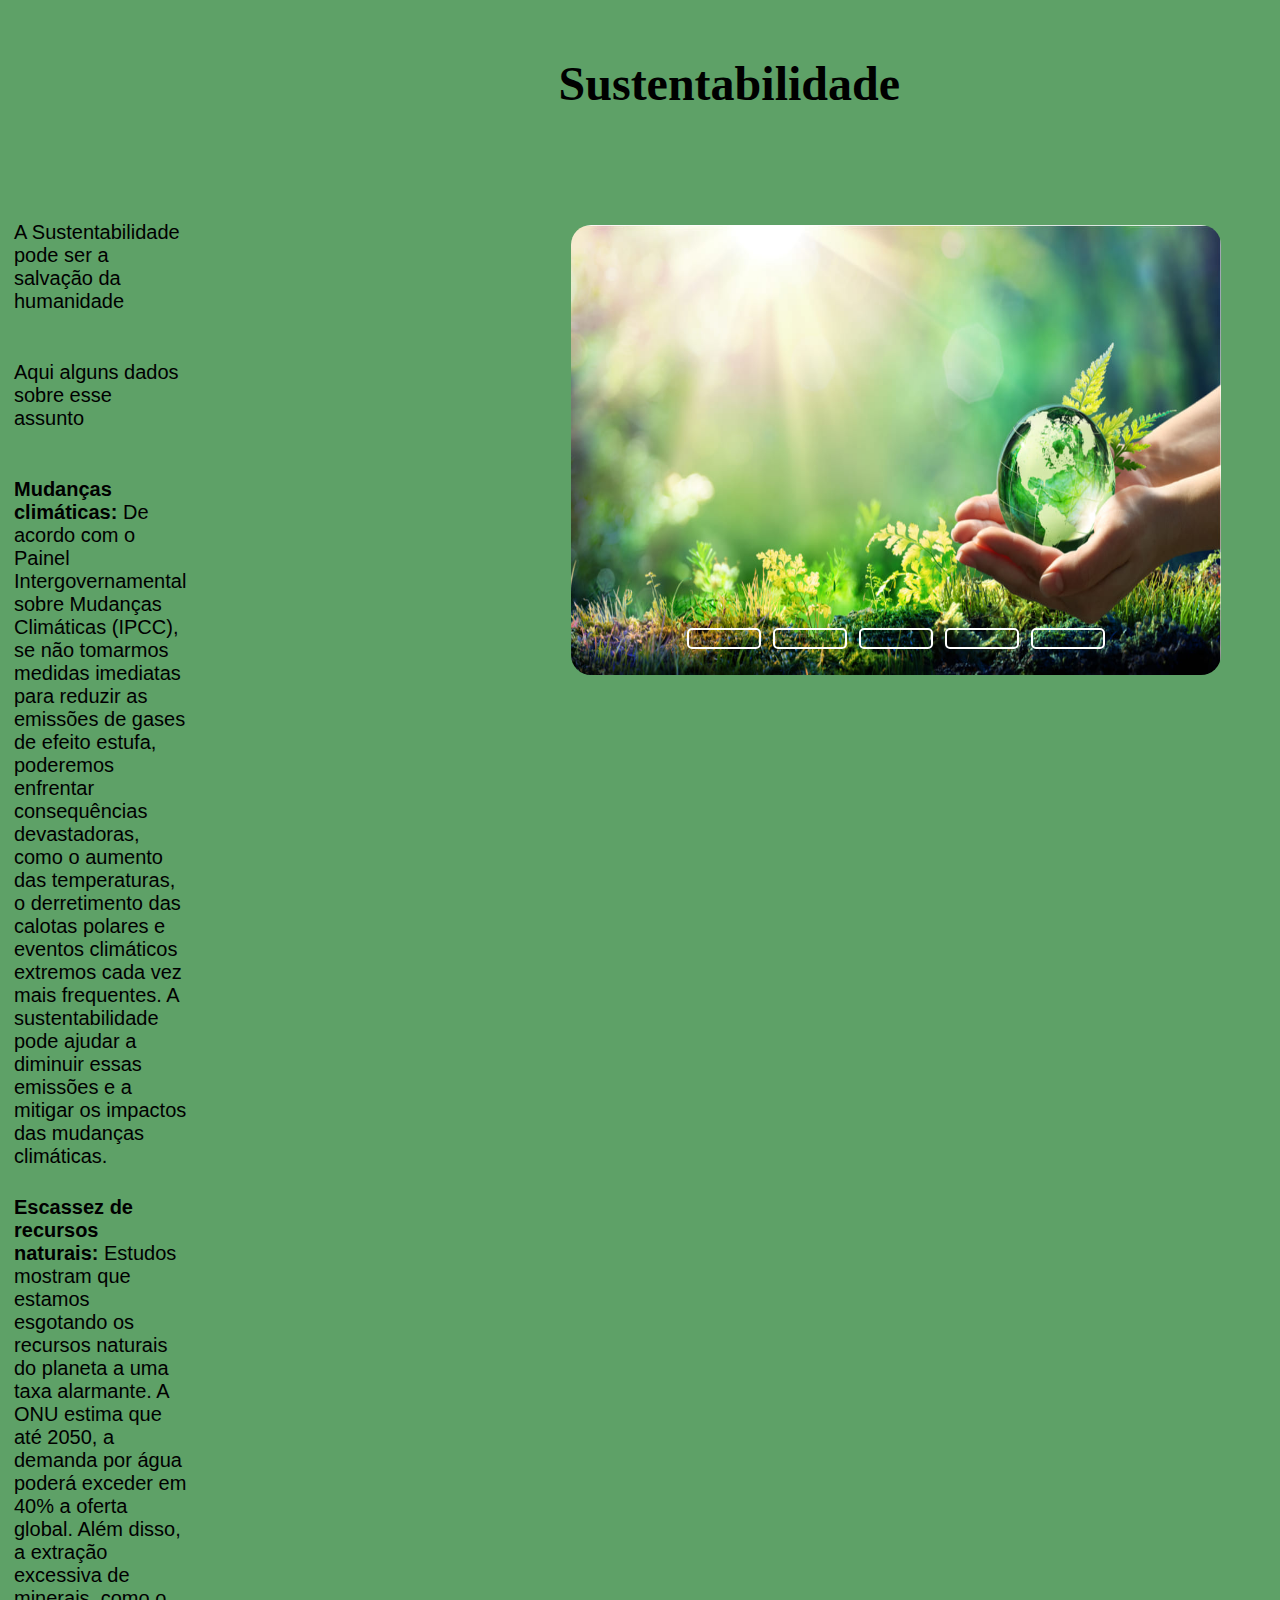
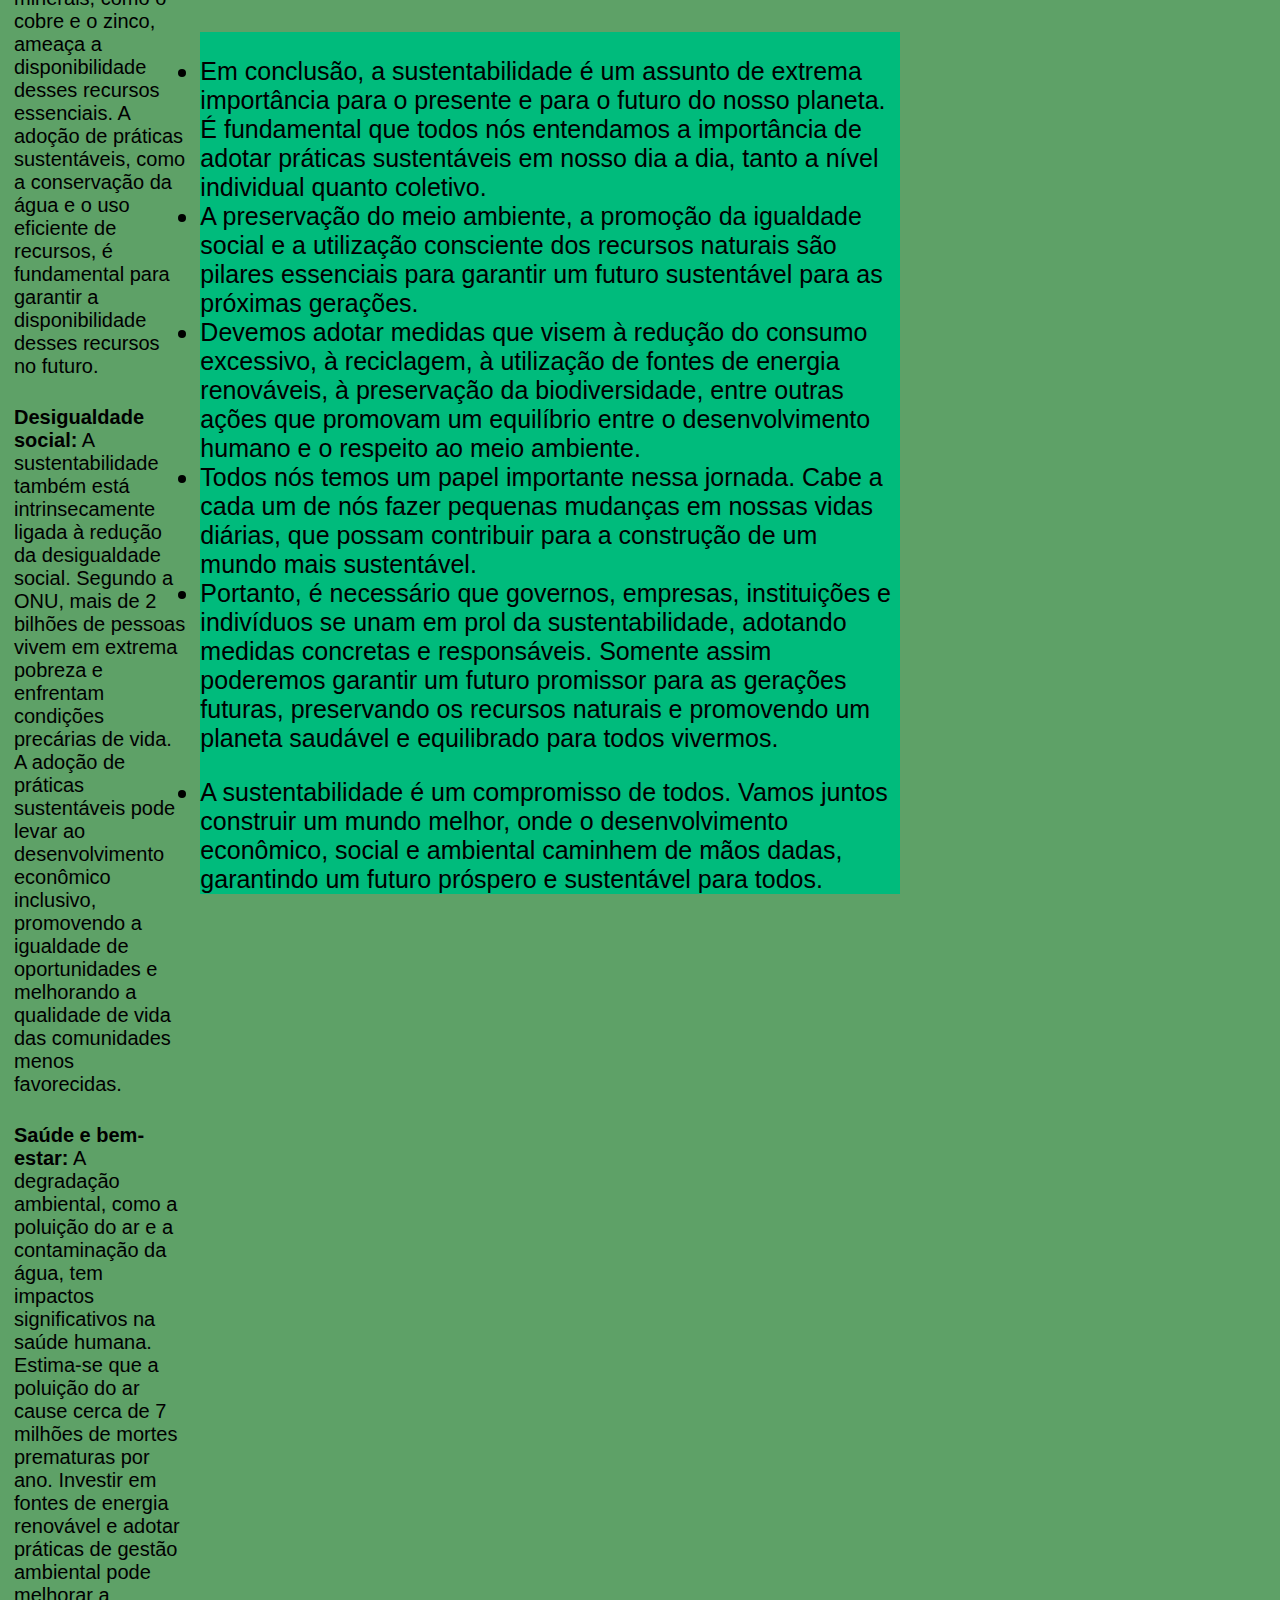
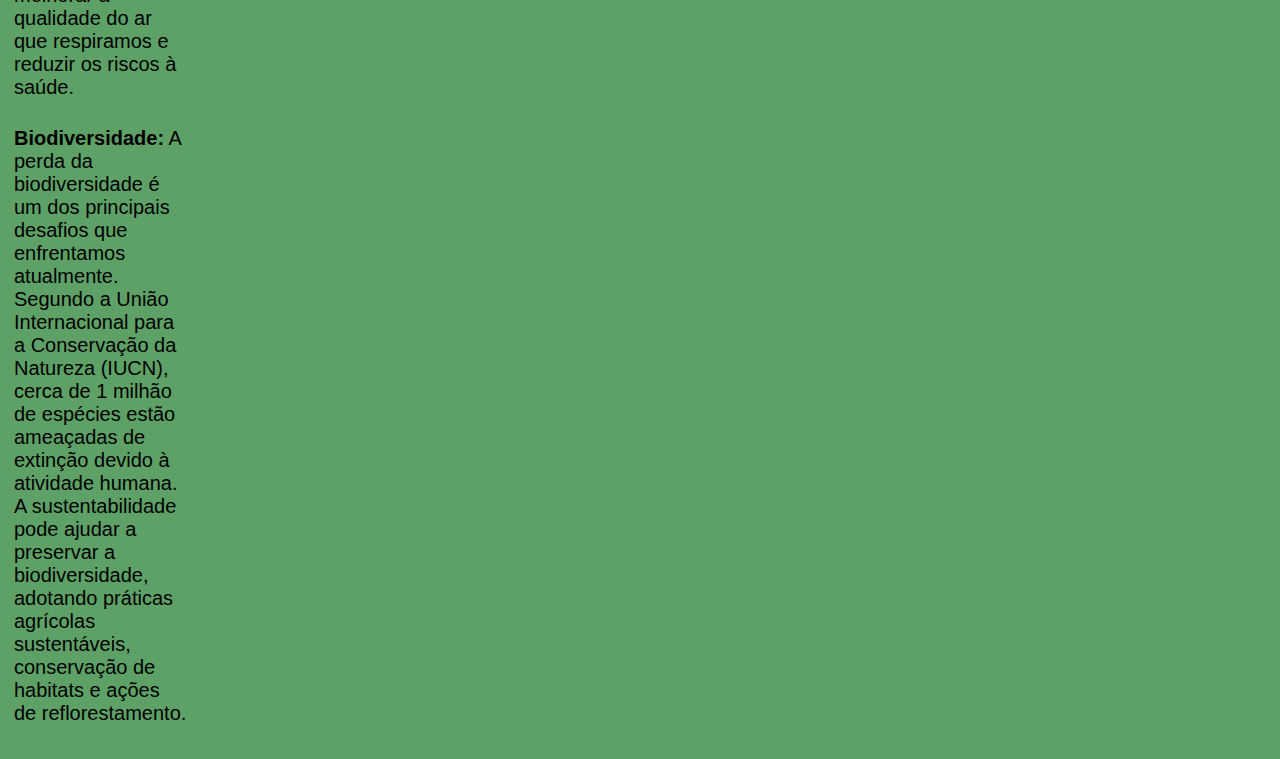
==== index2.html @ d7f81679 "tan" ====
<!DOCTYPE html>
<html lang="pt-br">
<head>
    <meta charset="UTF-8">
    <meta http-equiv="X-UA-Compatible" content="IE=edge">
    <meta name="viewport" content="width=device-width, initial-scale=1.0">
    <title>Sustentabilidade</title>
    <link rel="stylesheet" href="style2.css">
</head>
<body>
   <header class="começo"> 
      <h1 class="sus">Sustentabilidade</h1>
  </header>



<section class="colegio">
<div class="colegio-div">
 
     <p class="lista"> A Sustentabilidade pode ser a salvação da humanidade</p>
     <ul class="lista">Aqui alguns dados sobre esse assunto </ul>
     <li class="lista"><strong>Mudanças climáticas:</strong> De acordo com o Painel Intergovernamental sobre Mudanças Climáticas (IPCC), se não tomarmos medidas imediatas para reduzir as emissões de gases de efeito estufa, poderemos enfrentar consequências devastadoras, como o aumento das temperaturas, o derretimento das calotas polares e eventos climáticos extremos cada vez mais frequentes. A sustentabilidade pode ajudar a diminuir essas emissões e a mitigar os impactos das mudanças climáticas.</li>
     <li class="lista"><strong>Escassez de recursos naturais:</strong> Estudos mostram que estamos esgotando os recursos naturais do planeta a uma taxa alarmante. A ONU estima que até 2050, a demanda por água poderá exceder em 40% a oferta global. Além disso, a extração excessiva de minerais, como o cobre e o zinco, ameaça a disponibilidade desses recursos essenciais. A adoção de práticas sustentáveis, como a conservação da água e o uso eficiente de recursos, é fundamental para garantir a disponibilidade desses recursos no futuro.</li>
     <li class="lista"><strong>Desigualdade social:</strong> A sustentabilidade também está intrinsecamente ligada à redução da desigualdade social. Segundo a ONU, mais de 2 bilhões de pessoas vivem em extrema pobreza e enfrentam condições precárias de vida. A adoção de práticas sustentáveis pode levar ao desenvolvimento econômico inclusivo, promovendo a igualdade de oportunidades e melhorando a qualidade de vida das comunidades menos favorecidas.</li>
     <li class="lista"><strong>Saúde e bem-estar:</strong> A degradação ambiental, como a poluição do ar e a contaminação da água, tem impactos significativos na saúde humana. Estima-se que a poluição do ar cause cerca de 7 milhões de mortes prematuras por ano. Investir em fontes de energia renovável e adotar práticas de gestão ambiental pode melhorar a qualidade do ar que respiramos e reduzir os riscos à saúde.</li>
     <li class="lista"><strong>Biodiversidade:</strong> A perda da biodiversidade é um dos principais desafios que enfrentamos atualmente. Segundo a União Internacional para a Conservação da Natureza (IUCN), cerca de 1 milhão de espécies estão ameaçadas de extinção devido à atividade humana. A sustentabilidade pode ajudar a preservar a biodiversidade, adotando práticas agrícolas sustentáveis, conservação de habitats e ações de reflorestamento.</li>
    </div>
</seletion>
   
 <seletion class="final">
    <div>
      <ul></ul>
      <li class="final">Em conclusão, a sustentabilidade é um assunto de extrema importância para o presente e para o futuro do nosso planeta. É fundamental que todos nós entendamos a importância de adotar práticas sustentáveis em nosso dia a dia, tanto a nível individual quanto coletivo.</li>
      <li class="final">A preservação do meio ambiente, a promoção da igualdade social e a utilização consciente dos recursos naturais são pilares essenciais para garantir um futuro sustentável para as próximas gerações.</li>
      <li class="final">Devemos adotar medidas que visem à redução do consumo excessivo, à reciclagem, à utilização de fontes de energia renováveis, à preservação da biodiversidade, entre outras ações que promovam um equilíbrio entre o desenvolvimento humano e o respeito ao meio ambiente.</li>
      <li class="final">Todos nós temos um papel importante nessa jornada. Cabe a cada um de nós fazer pequenas mudanças em nossas vidas diárias, que possam contribuir para a construção de um mundo mais sustentável.</li>
      <li class="final">Portanto, é necessário que governos, empresas, instituições e indivíduos se unam em prol da sustentabilidade, adotando medidas concretas e responsáveis. Somente assim poderemos garantir um futuro promissor para as gerações futuras, preservando os recursos naturais e promovendo um planeta saudável e equilibrado para todos vivermos.</p>
      <li class="final">A sustentabilidade é um compromisso de todos. Vamos juntos construir um mundo melhor, onde o desenvolvimento econômico, social e ambiental caminhem de mãos dadas, garantindo um futuro próspero e sustentável para todos.</li>
    </div>
 </seletion>
   
   
   <div class="content">
        <div class="slides">
            <input type="radio" name="radio" id="slide1" checked>
            <input type="radio" name="radio" id="slide2">
            <input type="radio" name="radio" id="slide3">
            <input type="radio" name="radio" id="slide4">
            <input type="radio" name="radio" id="slide5">

             <div class="slide s1">
                 <img src="./img/1.jpg" alt="Sustentabilidade">
             </div>

             <div class="slide">
                <img src="./img/2.jpg" alt="Sustentabilidade">
             </div>

             <div class="slide">
                <img src="./img/3.jpg" alt="Sustentabilidade">
             </div>

             <div class="slide">
                <img src="./img/4.jpg" alt="Sustentabilidade">
             </div>

             <div class="slide">
                <img src="./img/5.jpg" alt="Sustentabilidade">
             </div>
        </div>
             <div class="navigation">
                 <label class="bar" for="slide1"></label>
                 <label class="bar" for="slide2"></label>
                 <label class="bar" for="slide3"></label>
                 <label class="bar" for="slide4"></label>
                 <label class="bar" for="slide5"></label>

             </div>
    </div>

</body>
---- style2.css ----
.começo {
    background-color: rgb(94, 161, 103);
    color: black;
    display: flex;
    justify-content:flex-end;
    align-items: center;
    padding: 24px 0;
    font-size:24px;    
}

.colegio{
display: flex;
justify-content:space-between;
align-items: center;
padding: 20px 0; 

}

.colegio-div{
    width: 100%;
    font-family:Verdana, Geneva, Tahoma, sans-serif;
 
}
body{
    margin: 0;
    padding: 0;
    height: 100vh;
    width: 100vh;
    background-color: rgb(94, 161, 103);
}

.content{
    height: 450px;
    width: 650px;
    border-radius: 20px;
    overflow: hidden;
    position: absolute;
    top: 50%;
    left: 70%;
    transform: translate(-50%, -50%);
}

.navigation{
    position: absolute;
    bottom: 20px;
    left: 50%;
    transform: translate(-50%);
    display: flex; 
}
 
.bar{
    width: 70px;
    height: 17px;
    border: 2px solid #fff;
    margin: 6px;
    border-radius: 5px;
    cursor: pointer;
    transition: .6s;
}

.bar:hover{
    background-color: #fff;
}

input{
    display: none;
}

.slides{
    display: flex;
    width: 500%;
    height: 100%;
    
}

.slide{
    width: 20%;
    transition: .6s;
}
 
.slide img{
    width: 100%;
    height: 100%;
}

#slide1:checked ~ .s1{
    margin-left: 0;
}

#slide2:checked ~ .s1{
    margin-left: -20%;
}

#slide3:checked ~ .s1{
    margin-left: -40%;
}

#slide4:checked ~ .s1{
    margin-left: -60%;
}

#slide5:checked ~ .s1{
    margin-left: -80%;
}

.lista{
    padding: 14px;
    display: block;
    font-style: Helvetica;
    font-size: 20px;
}
.final{
    font-size: 25px;
    font-family: Helvetica;
    background-color: rgb(0, 187, 124);
}
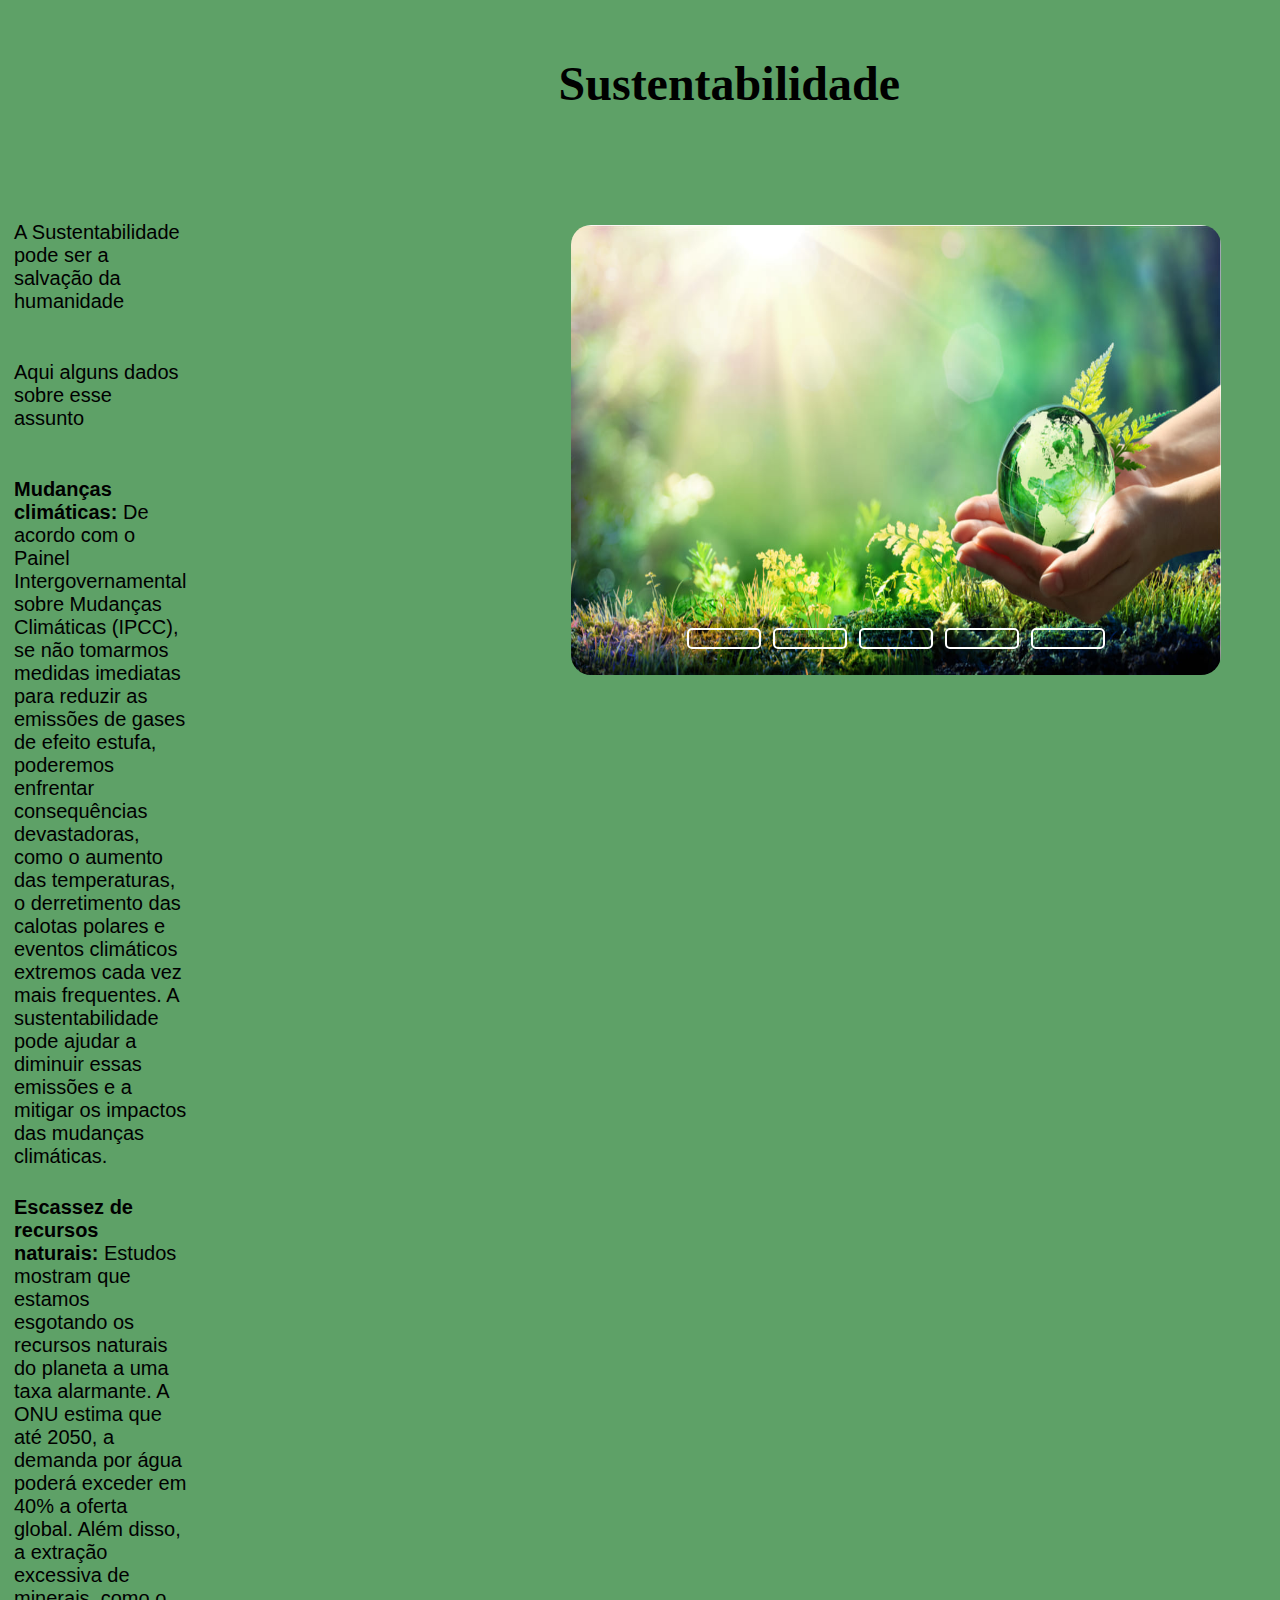
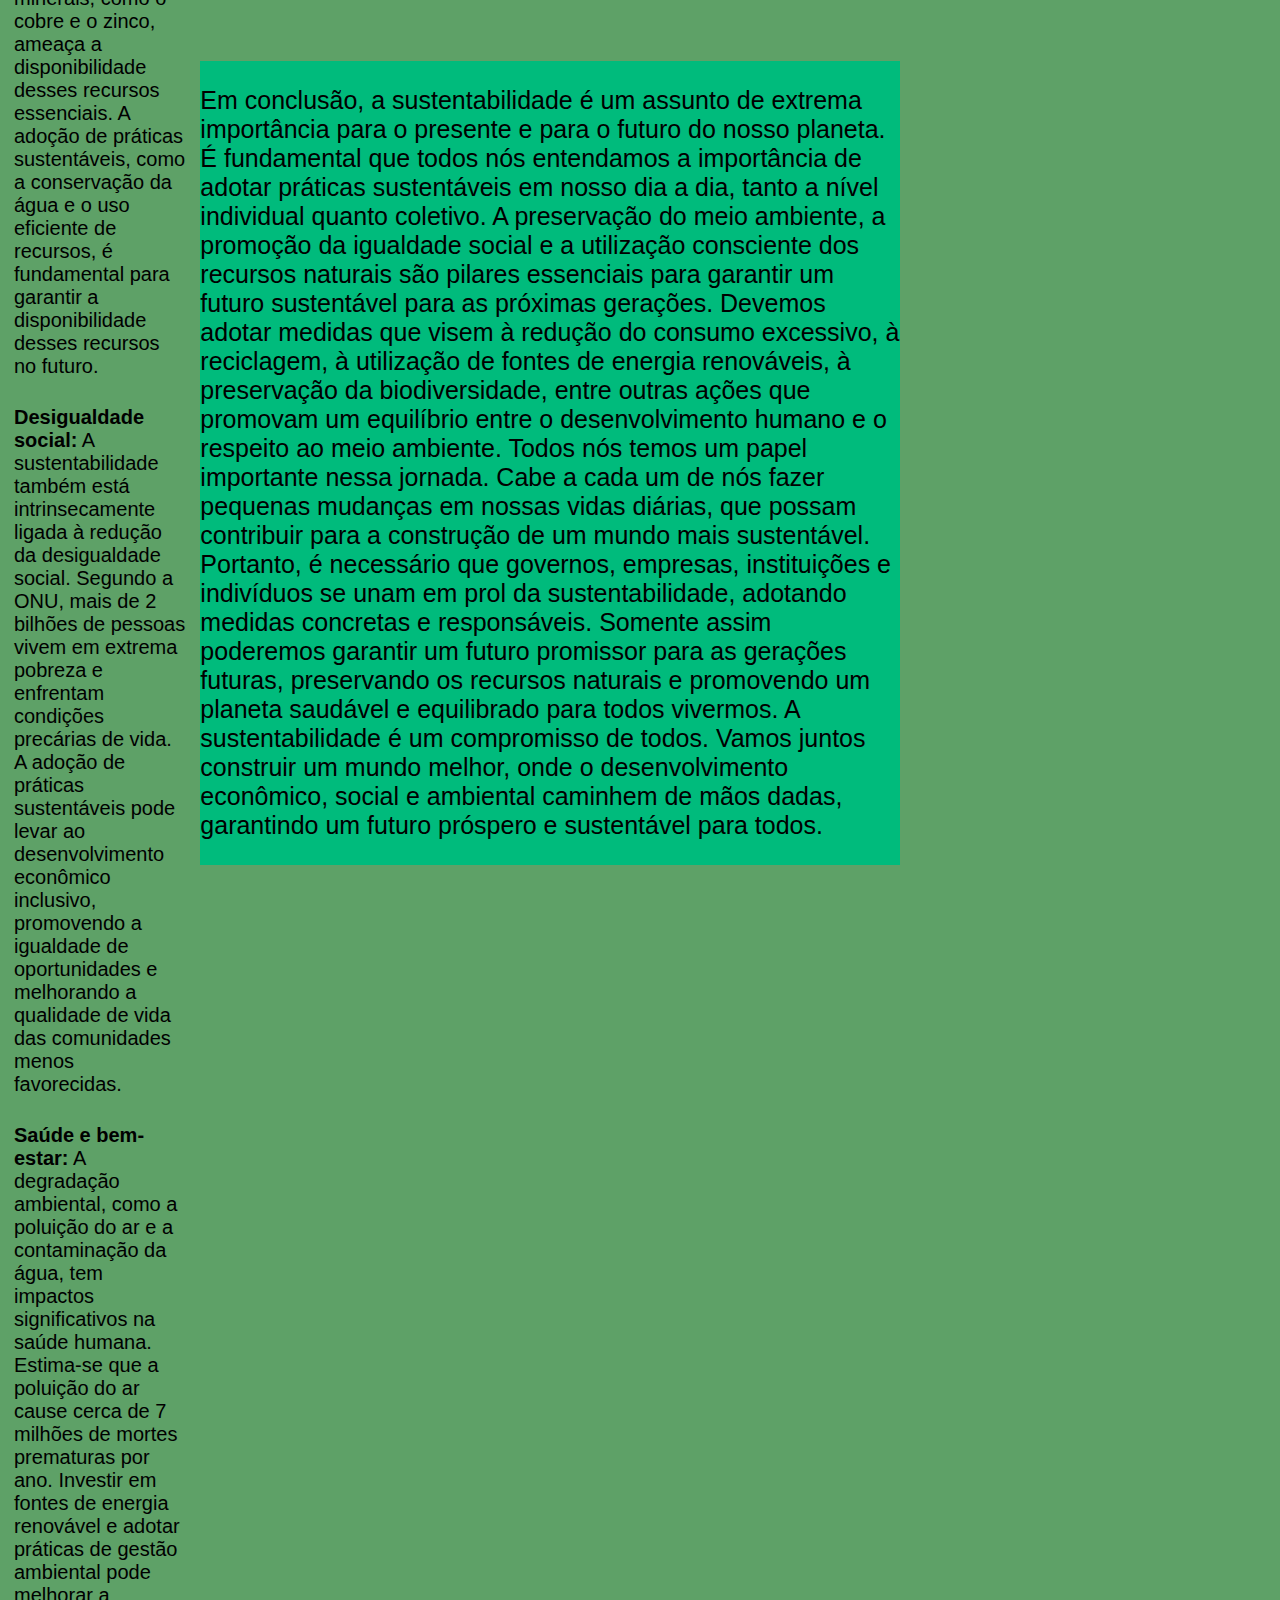
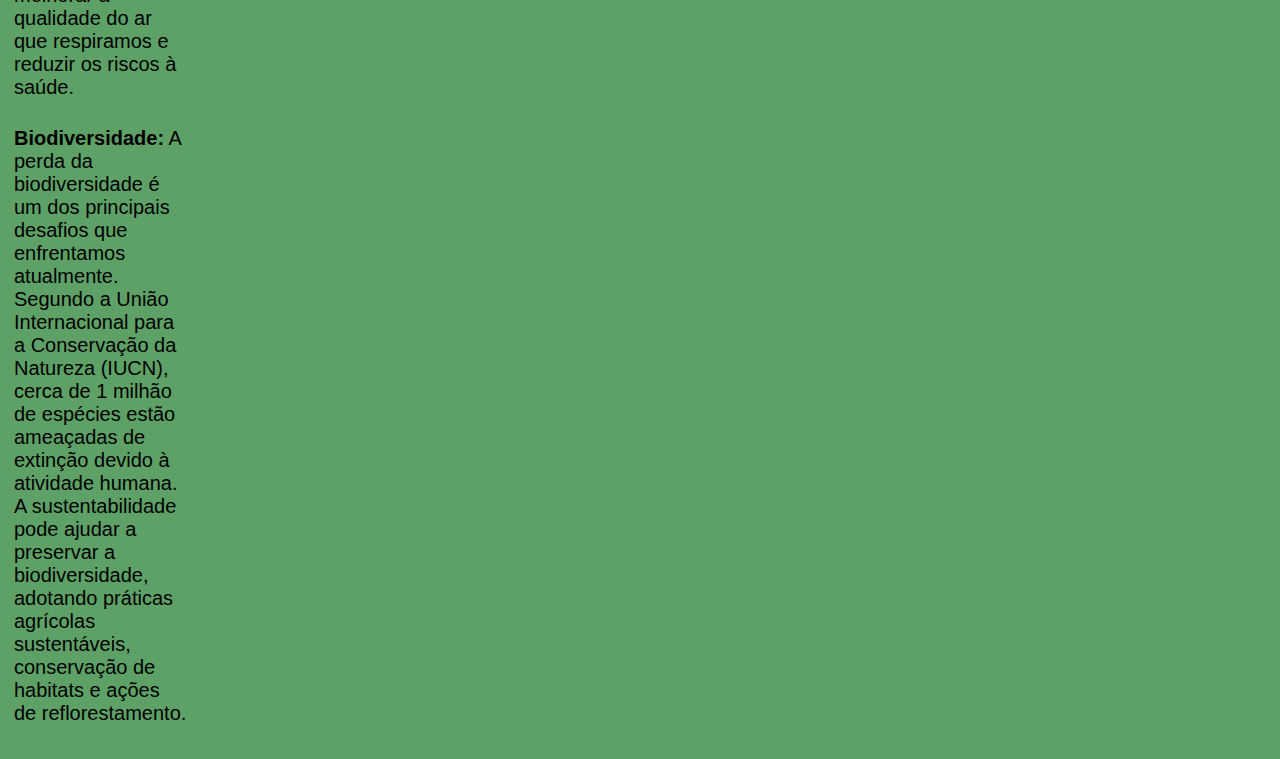
==== commit 852c5035: "lll" ====
--- a/index2.html
+++ b/index2.html
@@ -29,13 +29,14 @@
    
  <seletion class="final">
     <div>
-      <ul></ul>
-      <li class="final">Em conclusão, a sustentabilidade é um assunto de extrema importância para o presente e para o futuro do nosso planeta. É fundamental que todos nós entendamos a importância de adotar práticas sustentáveis em nosso dia a dia, tanto a nível individual quanto coletivo.</li>
-      <li class="final">A preservação do meio ambiente, a promoção da igualdade social e a utilização consciente dos recursos naturais são pilares essenciais para garantir um futuro sustentável para as próximas gerações.</li>
-      <li class="final">Devemos adotar medidas que visem à redução do consumo excessivo, à reciclagem, à utilização de fontes de energia renováveis, à preservação da biodiversidade, entre outras ações que promovam um equilíbrio entre o desenvolvimento humano e o respeito ao meio ambiente.</li>
-      <li class="final">Todos nós temos um papel importante nessa jornada. Cabe a cada um de nós fazer pequenas mudanças em nossas vidas diárias, que possam contribuir para a construção de um mundo mais sustentável.</li>
-      <li class="final">Portanto, é necessário que governos, empresas, instituições e indivíduos se unam em prol da sustentabilidade, adotando medidas concretas e responsáveis. Somente assim poderemos garantir um futuro promissor para as gerações futuras, preservando os recursos naturais e promovendo um planeta saudável e equilibrado para todos vivermos.</p>
-      <li class="final">A sustentabilidade é um compromisso de todos. Vamos juntos construir um mundo melhor, onde o desenvolvimento econômico, social e ambiental caminhem de mãos dadas, garantindo um futuro próspero e sustentável para todos.</li>
+      <p class="final">
+      Em conclusão, a sustentabilidade é um assunto de extrema importância para o presente e para o futuro do nosso planeta. É fundamental que todos nós entendamos a importância de adotar práticas sustentáveis em nosso dia a dia, tanto a nível individual quanto coletivo.
+      A preservação do meio ambiente, a promoção da igualdade social e a utilização consciente dos recursos naturais são pilares essenciais para garantir um futuro sustentável para as próximas gerações.
+      Devemos adotar medidas que visem à redução do consumo excessivo, à reciclagem, à utilização de fontes de energia renováveis, à preservação da biodiversidade, entre outras ações que promovam um equilíbrio entre o desenvolvimento humano e o respeito ao meio ambiente.
+      Todos nós temos um papel importante nessa jornada. Cabe a cada um de nós fazer pequenas mudanças em nossas vidas diárias, que possam contribuir para a construção de um mundo mais sustentável.
+      Portanto, é necessário que governos, empresas, instituições e indivíduos se unam em prol da sustentabilidade, adotando medidas concretas e responsáveis. Somente assim poderemos garantir um futuro promissor para as gerações futuras, preservando os recursos naturais e promovendo um planeta saudável e equilibrado para todos vivermos.
+      A sustentabilidade é um compromisso de todos. Vamos juntos construir um mundo melhor, onde o desenvolvimento econômico, social e ambiental caminhem de mãos dadas, garantindo um futuro próspero e sustentável para todos.
+      </p>
     </div>
  </seletion>
    
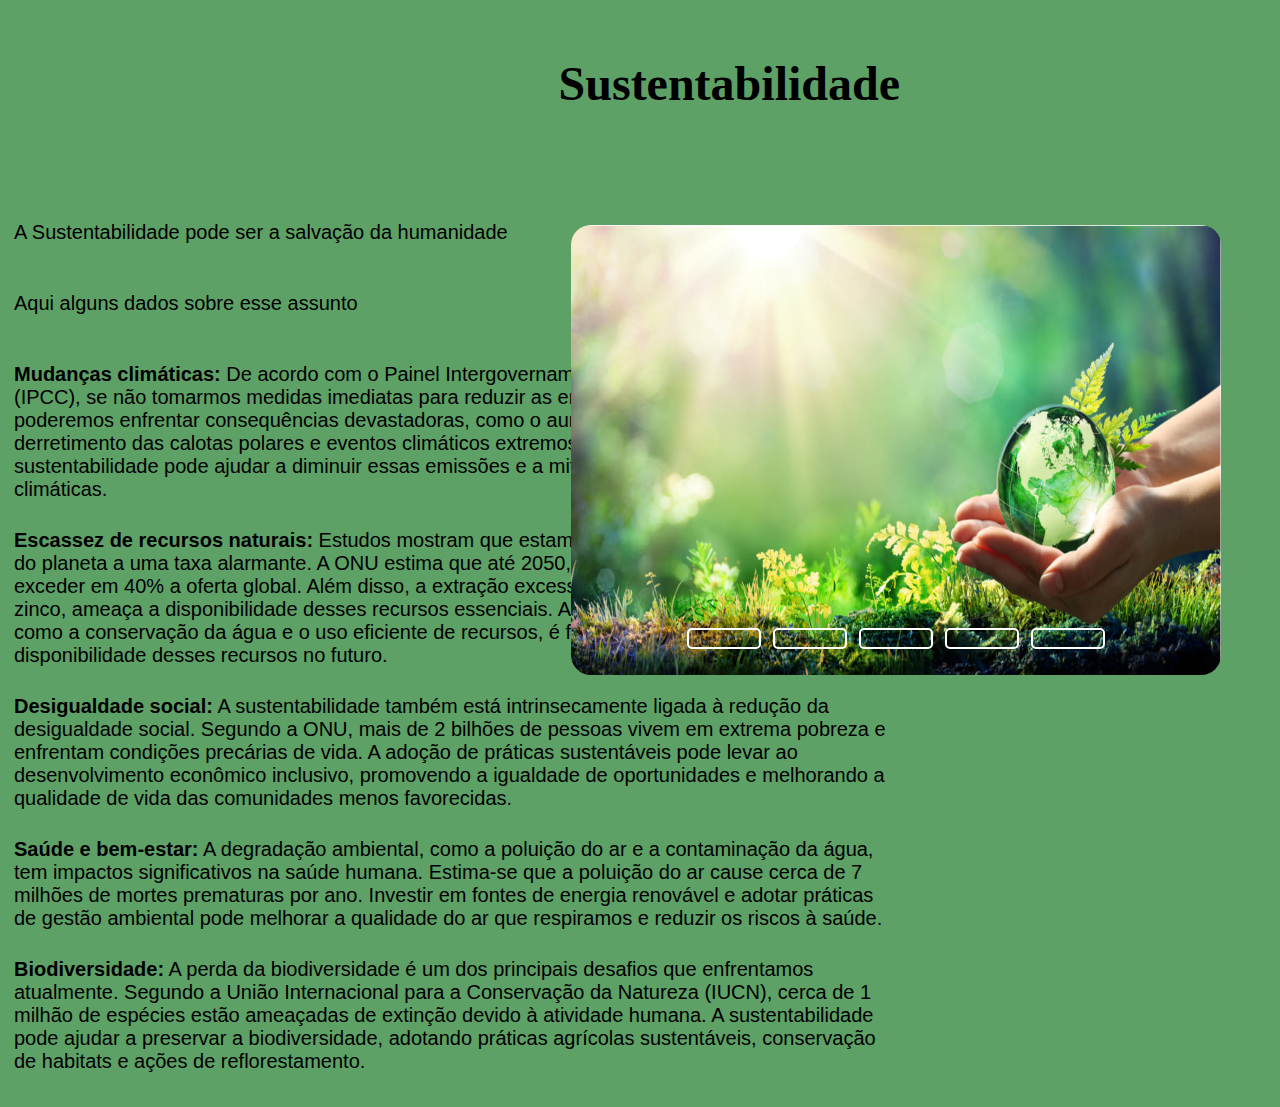
==== commit 6042934b: "baby" ====
--- a/index2.html
+++ b/index2.html
@@ -26,20 +26,6 @@
      <li class="lista"><strong>Biodiversidade:</strong> A perda da biodiversidade é um dos principais desafios que enfrentamos atualmente. Segundo a União Internacional para a Conservação da Natureza (IUCN), cerca de 1 milhão de espécies estão ameaçadas de extinção devido à atividade humana. A sustentabilidade pode ajudar a preservar a biodiversidade, adotando práticas agrícolas sustentáveis, conservação de habitats e ações de reflorestamento.</li>
     </div>
 </seletion>
-   
- <seletion class="final">
-    <div>
-      <p class="final">
-      Em conclusão, a sustentabilidade é um assunto de extrema importância para o presente e para o futuro do nosso planeta. É fundamental que todos nós entendamos a importância de adotar práticas sustentáveis em nosso dia a dia, tanto a nível individual quanto coletivo.
-      A preservação do meio ambiente, a promoção da igualdade social e a utilização consciente dos recursos naturais são pilares essenciais para garantir um futuro sustentável para as próximas gerações.
-      Devemos adotar medidas que visem à redução do consumo excessivo, à reciclagem, à utilização de fontes de energia renováveis, à preservação da biodiversidade, entre outras ações que promovam um equilíbrio entre o desenvolvimento humano e o respeito ao meio ambiente.
-      Todos nós temos um papel importante nessa jornada. Cabe a cada um de nós fazer pequenas mudanças em nossas vidas diárias, que possam contribuir para a construção de um mundo mais sustentável.
-      Portanto, é necessário que governos, empresas, instituições e indivíduos se unam em prol da sustentabilidade, adotando medidas concretas e responsáveis. Somente assim poderemos garantir um futuro promissor para as gerações futuras, preservando os recursos naturais e promovendo um planeta saudável e equilibrado para todos vivermos.
-      A sustentabilidade é um compromisso de todos. Vamos juntos construir um mundo melhor, onde o desenvolvimento econômico, social e ambiental caminhem de mãos dadas, garantindo um futuro próspero e sustentável para todos.
-      </p>
-    </div>
- </seletion>
-   
    
    <div class="content">
         <div class="slides">
--- a/style2.css
+++ b/style2.css
@@ -109,8 +109,3 @@
     font-style: Helvetica;
     font-size: 20px;
 }
-.final{
-    font-size: 25px;
-    font-family: Helvetica;
-    background-color: rgb(0, 187, 124);
-}
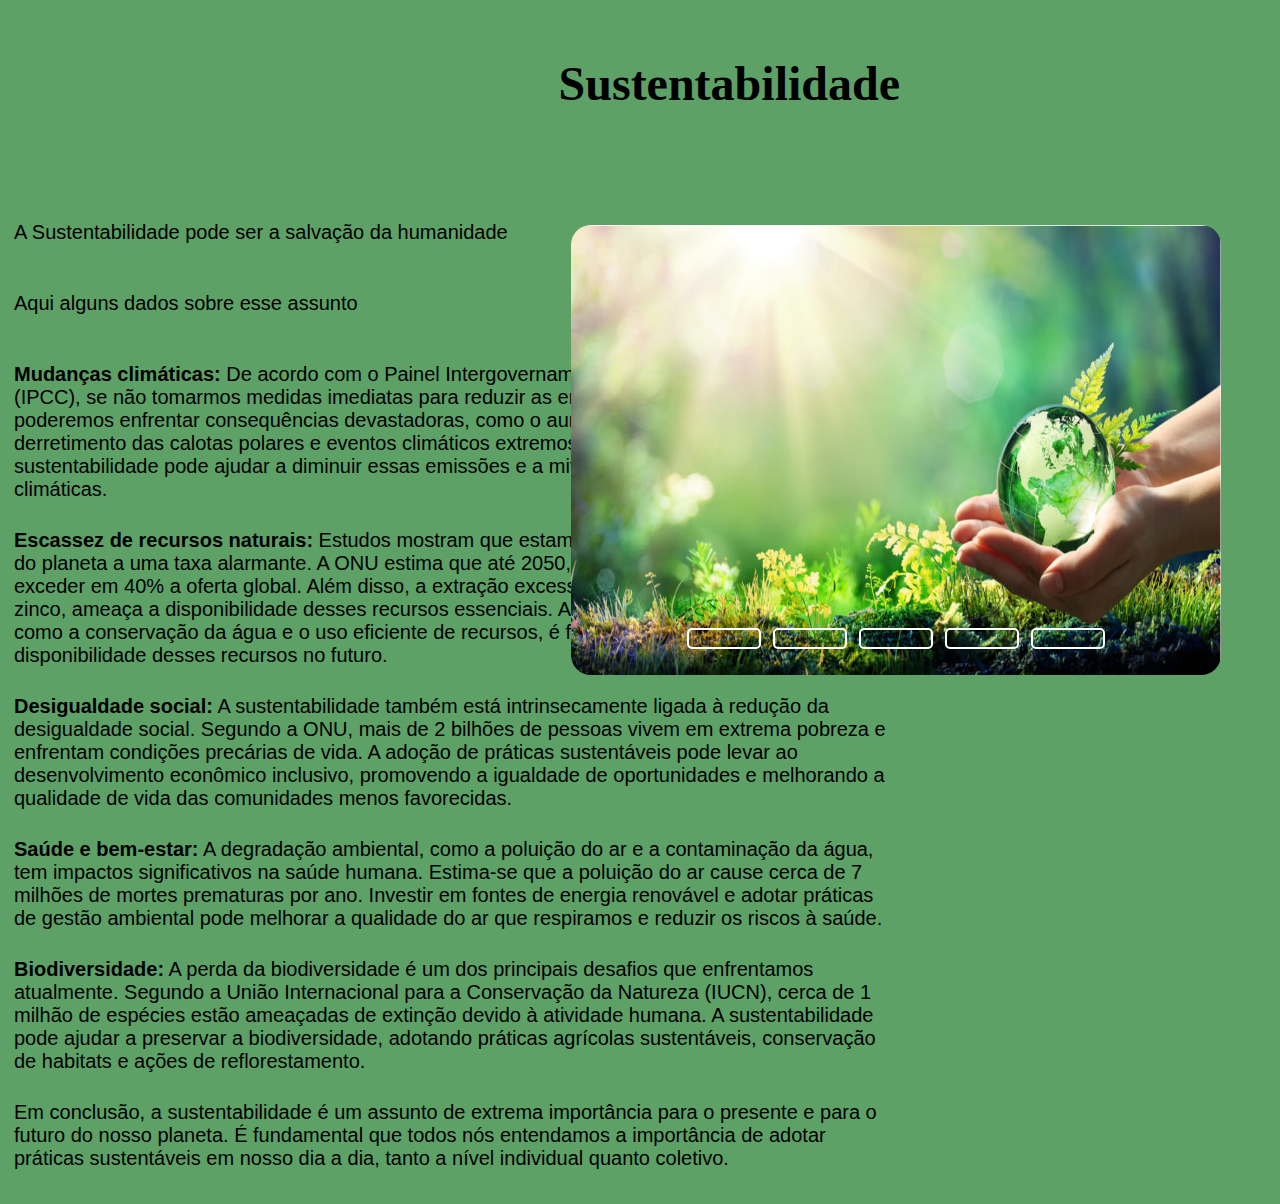
==== commit 047ae140: "llllllllllllllllllllllll" ====
--- a/index2.html
+++ b/index2.html
@@ -24,6 +24,7 @@
      <li class="lista"><strong>Desigualdade social:</strong> A sustentabilidade também está intrinsecamente ligada à redução da desigualdade social. Segundo a ONU, mais de 2 bilhões de pessoas vivem em extrema pobreza e enfrentam condições precárias de vida. A adoção de práticas sustentáveis pode levar ao desenvolvimento econômico inclusivo, promovendo a igualdade de oportunidades e melhorando a qualidade de vida das comunidades menos favorecidas.</li>
      <li class="lista"><strong>Saúde e bem-estar:</strong> A degradação ambiental, como a poluição do ar e a contaminação da água, tem impactos significativos na saúde humana. Estima-se que a poluição do ar cause cerca de 7 milhões de mortes prematuras por ano. Investir em fontes de energia renovável e adotar práticas de gestão ambiental pode melhorar a qualidade do ar que respiramos e reduzir os riscos à saúde.</li>
      <li class="lista"><strong>Biodiversidade:</strong> A perda da biodiversidade é um dos principais desafios que enfrentamos atualmente. Segundo a União Internacional para a Conservação da Natureza (IUCN), cerca de 1 milhão de espécies estão ameaçadas de extinção devido à atividade humana. A sustentabilidade pode ajudar a preservar a biodiversidade, adotando práticas agrícolas sustentáveis, conservação de habitats e ações de reflorestamento.</li>
+     <li class="lista">Em conclusão, a sustentabilidade é um assunto de extrema importância para o presente e para o futuro do nosso planeta. É fundamental que todos nós entendamos a importância de adotar práticas sustentáveis em nosso dia a dia, tanto a nível individual quanto coletivo.</li>
     </div>
 </seletion>
    
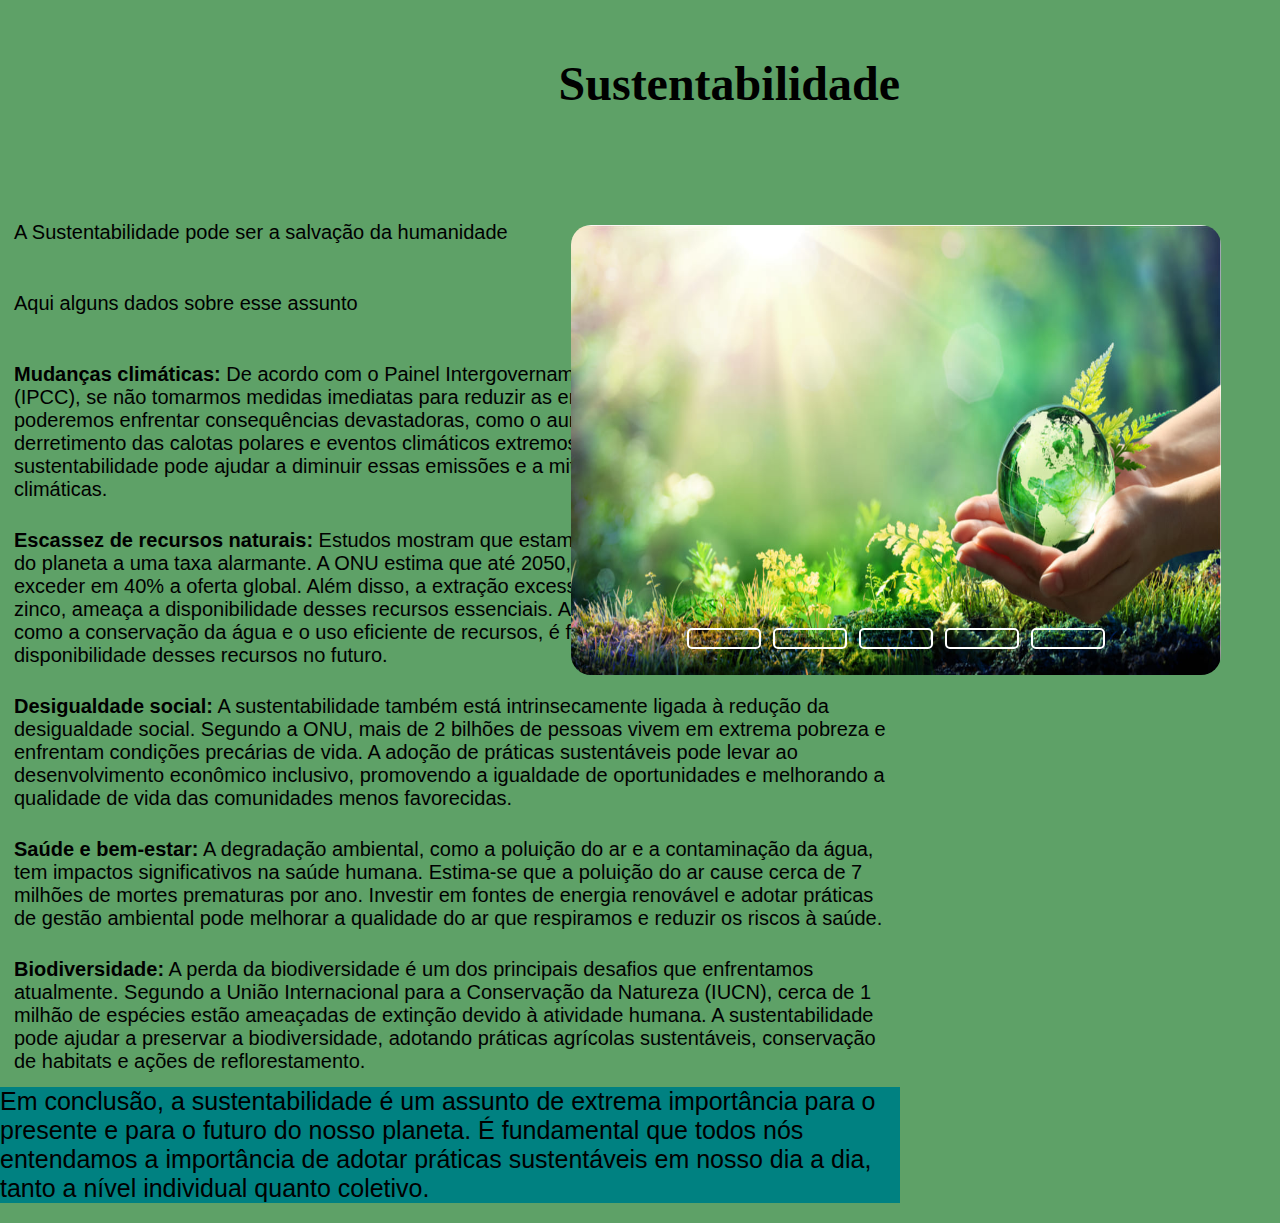
==== commit bb6cffff: "llllllllllllllllllllllllllllllllllll" ====
--- a/index2.html
+++ b/index2.html
@@ -24,7 +24,7 @@
      <li class="lista"><strong>Desigualdade social:</strong> A sustentabilidade também está intrinsecamente ligada à redução da desigualdade social. Segundo a ONU, mais de 2 bilhões de pessoas vivem em extrema pobreza e enfrentam condições precárias de vida. A adoção de práticas sustentáveis pode levar ao desenvolvimento econômico inclusivo, promovendo a igualdade de oportunidades e melhorando a qualidade de vida das comunidades menos favorecidas.</li>
      <li class="lista"><strong>Saúde e bem-estar:</strong> A degradação ambiental, como a poluição do ar e a contaminação da água, tem impactos significativos na saúde humana. Estima-se que a poluição do ar cause cerca de 7 milhões de mortes prematuras por ano. Investir em fontes de energia renovável e adotar práticas de gestão ambiental pode melhorar a qualidade do ar que respiramos e reduzir os riscos à saúde.</li>
      <li class="lista"><strong>Biodiversidade:</strong> A perda da biodiversidade é um dos principais desafios que enfrentamos atualmente. Segundo a União Internacional para a Conservação da Natureza (IUCN), cerca de 1 milhão de espécies estão ameaçadas de extinção devido à atividade humana. A sustentabilidade pode ajudar a preservar a biodiversidade, adotando práticas agrícolas sustentáveis, conservação de habitats e ações de reflorestamento.</li>
-     <li class="lista">Em conclusão, a sustentabilidade é um assunto de extrema importância para o presente e para o futuro do nosso planeta. É fundamental que todos nós entendamos a importância de adotar práticas sustentáveis em nosso dia a dia, tanto a nível individual quanto coletivo.</li>
+     <li class="lista23">Em conclusão, a sustentabilidade é um assunto de extrema importância para o presente e para o futuro do nosso planeta. É fundamental que todos nós entendamos a importância de adotar práticas sustentáveis em nosso dia a dia, tanto a nível individual quanto coletivo.</li>
     </div>
 </seletion>
    
--- a/style2.css
+++ b/style2.css
@@ -109,3 +109,8 @@
     font-style: Helvetica;
     font-size: 20px;
 }
+.lista23{
+    font-size: 25px;
+    font-family: Arial, Helvetica, sans-serif;
+    background-color: rgb(0, 129, 129);
+}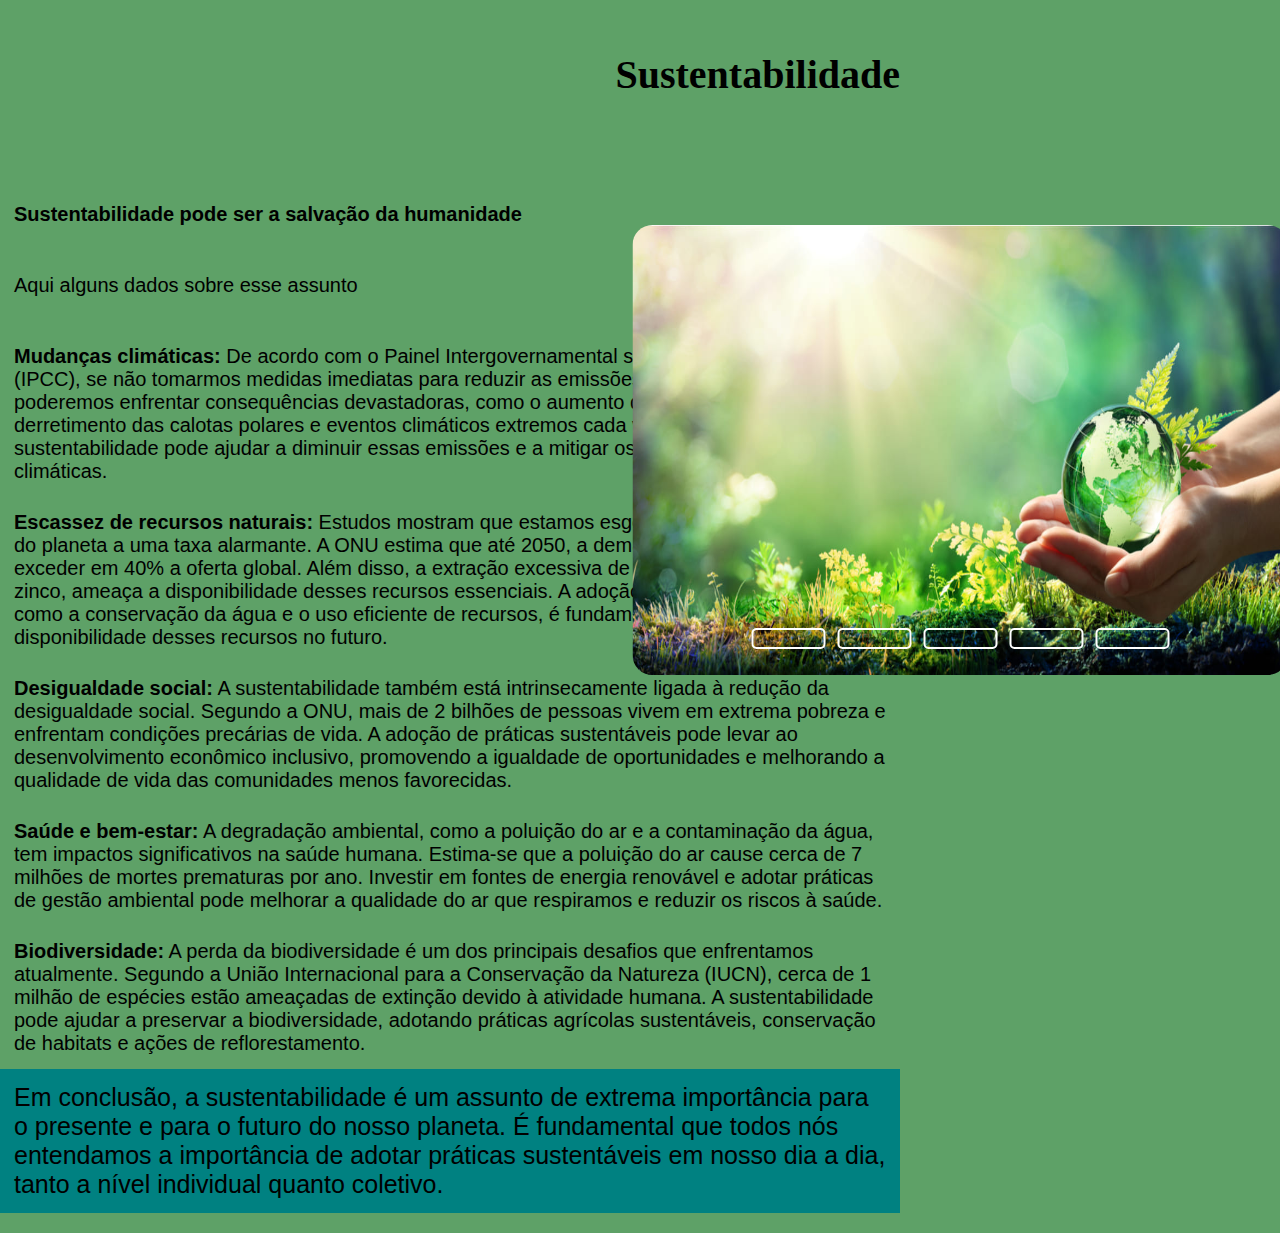
==== commit 717eb1f8: "aaaa" ====
--- a/index2.html
+++ b/index2.html
@@ -17,7 +17,7 @@
 <section class="colegio">
 <div class="colegio-div">
  
-     <p class="lista"> A Sustentabilidade pode ser a salvação da humanidade</p>
+     <p class="lista"> <strong> Sustentabilidade pode ser a salvação da humanidade</strong> </p>
      <ul class="lista">Aqui alguns dados sobre esse assunto </ul>
      <li class="lista"><strong>Mudanças climáticas:</strong> De acordo com o Painel Intergovernamental sobre Mudanças Climáticas (IPCC), se não tomarmos medidas imediatas para reduzir as emissões de gases de efeito estufa, poderemos enfrentar consequências devastadoras, como o aumento das temperaturas, o derretimento das calotas polares e eventos climáticos extremos cada vez mais frequentes. A sustentabilidade pode ajudar a diminuir essas emissões e a mitigar os impactos das mudanças climáticas.</li>
      <li class="lista"><strong>Escassez de recursos naturais:</strong> Estudos mostram que estamos esgotando os recursos naturais do planeta a uma taxa alarmante. A ONU estima que até 2050, a demanda por água poderá exceder em 40% a oferta global. Além disso, a extração excessiva de minerais, como o cobre e o zinco, ameaça a disponibilidade desses recursos essenciais. A adoção de práticas sustentáveis, como a conservação da água e o uso eficiente de recursos, é fundamental para garantir a disponibilidade desses recursos no futuro.</li>
--- a/style2.css
+++ b/style2.css
@@ -5,7 +5,7 @@
     justify-content:flex-end;
     align-items: center;
     padding: 24px 0;
-    font-size:24px;    
+    font-size:20px;    
 }
 
 .colegio{
@@ -31,12 +31,12 @@
 
 .content{
     height: 450px;
-    width: 650px;
+    width: 655px;
     border-radius: 20px;
     overflow: hidden;
     position: absolute;
     top: 50%;
-    left: 70%;
+    left: 75%;
     transform: translate(-50%, -50%);
 }
 
@@ -113,4 +113,6 @@
     font-size: 25px;
     font-family: Arial, Helvetica, sans-serif;
     background-color: rgb(0, 129, 129);
+    display: block;
+    padding: 14px;
 }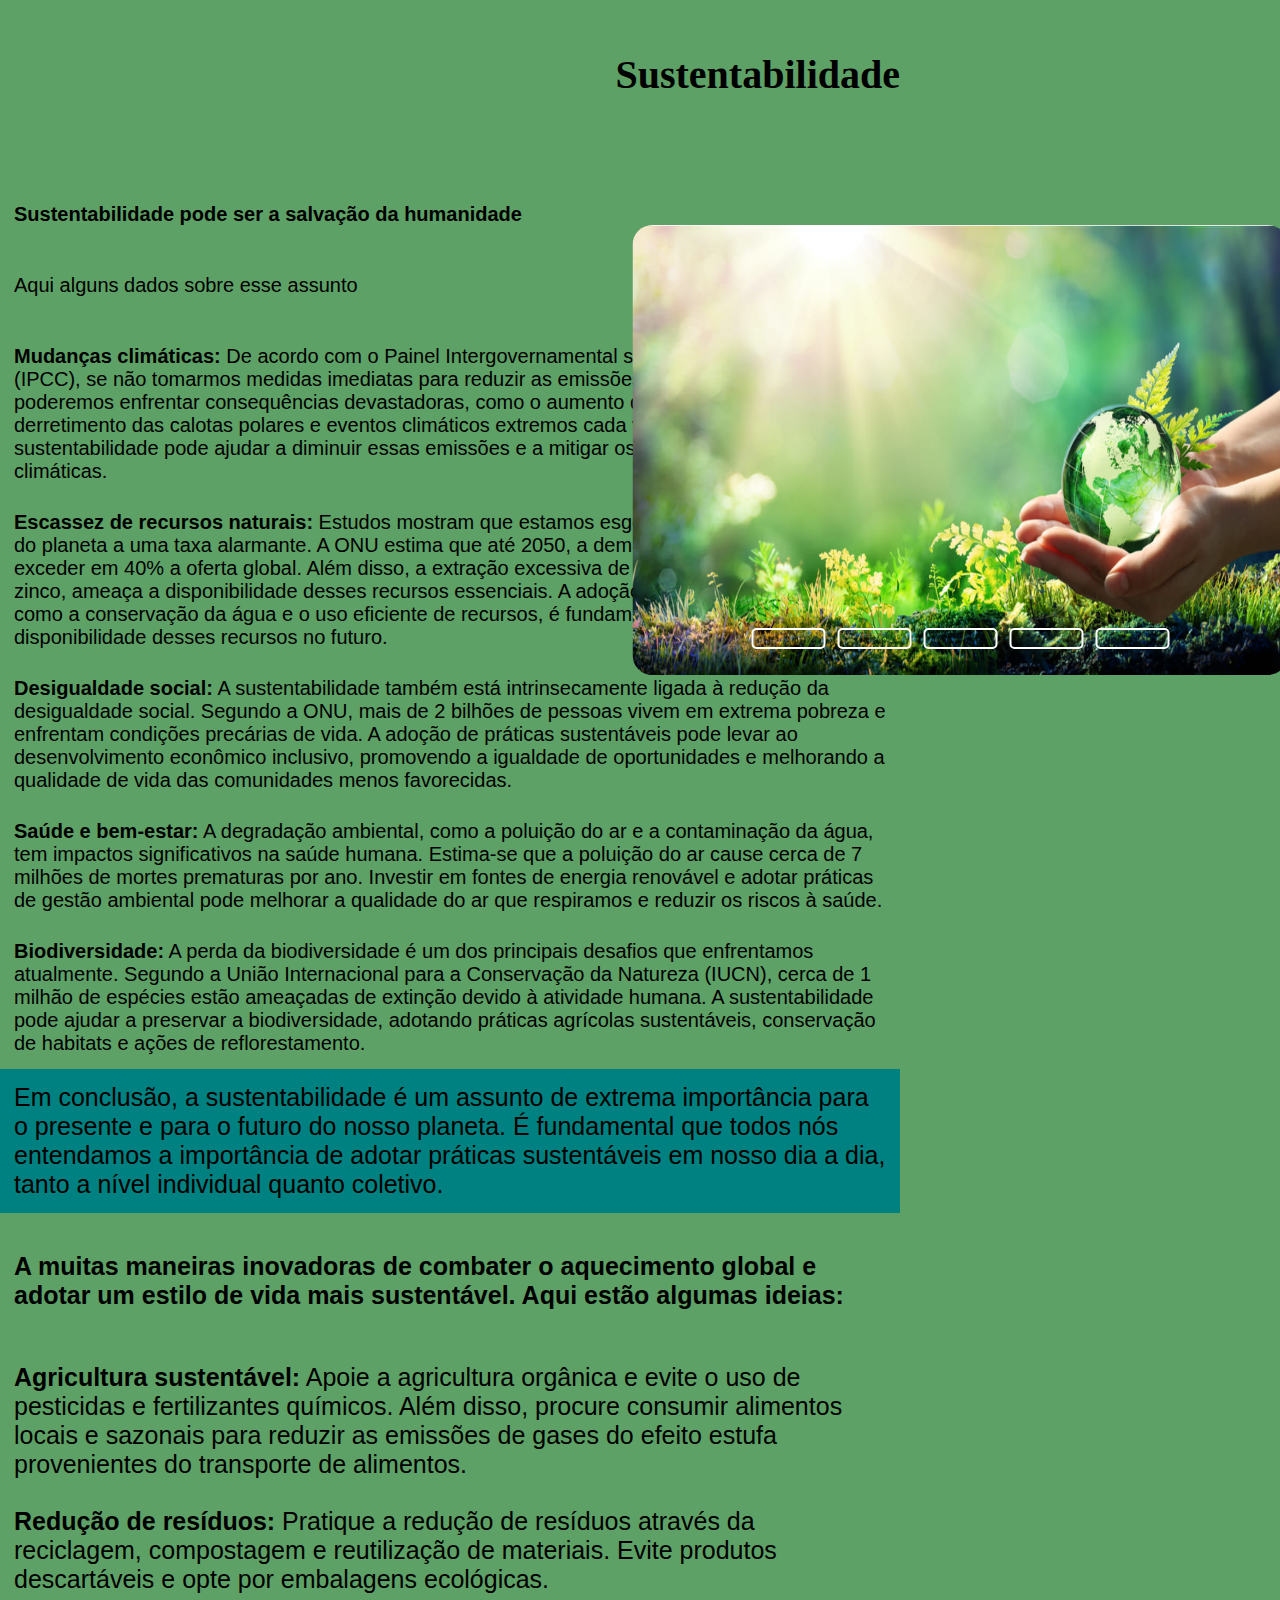
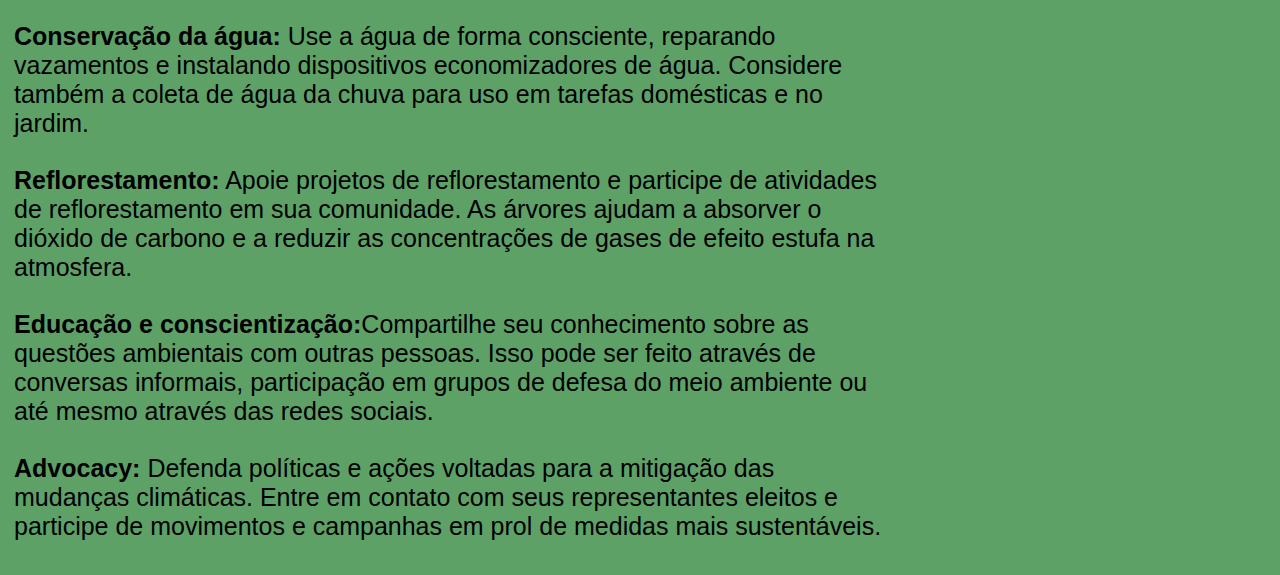
==== commit 8298d952: "ok" ====
--- a/index2.html
+++ b/index2.html
@@ -25,7 +25,18 @@
      <li class="lista"><strong>Saúde e bem-estar:</strong> A degradação ambiental, como a poluição do ar e a contaminação da água, tem impactos significativos na saúde humana. Estima-se que a poluição do ar cause cerca de 7 milhões de mortes prematuras por ano. Investir em fontes de energia renovável e adotar práticas de gestão ambiental pode melhorar a qualidade do ar que respiramos e reduzir os riscos à saúde.</li>
      <li class="lista"><strong>Biodiversidade:</strong> A perda da biodiversidade é um dos principais desafios que enfrentamos atualmente. Segundo a União Internacional para a Conservação da Natureza (IUCN), cerca de 1 milhão de espécies estão ameaçadas de extinção devido à atividade humana. A sustentabilidade pode ajudar a preservar a biodiversidade, adotando práticas agrícolas sustentáveis, conservação de habitats e ações de reflorestamento.</li>
      <li class="lista23">Em conclusão, a sustentabilidade é um assunto de extrema importância para o presente e para o futuro do nosso planeta. É fundamental que todos nós entendamos a importância de adotar práticas sustentáveis em nosso dia a dia, tanto a nível individual quanto coletivo.</li>
-    </div>
+    
+     <ul class="mudanças"> <strong> A muitas maneiras inovadoras de combater o aquecimento global e adotar um estilo de vida mais sustentável. Aqui estão algumas ideias:</strong></ul>
+     <li class="mudanças"><strong>Agricultura sustentável:</strong> Apoie a agricultura orgânica e evite o uso de pesticidas e fertilizantes químicos. Além disso, procure consumir alimentos locais e sazonais para reduzir as emissões de gases do efeito estufa provenientes do transporte de alimentos.</li>
+     <li class="mudanças"><strong>Redução de resíduos:</strong> Pratique a redução de resíduos através da reciclagem, compostagem e reutilização de materiais. Evite produtos descartáveis ​​e opte por embalagens ecológicas.</li>
+     <li class="mudanças"><strong>Conservação da água:</strong> Use a água de forma consciente, reparando vazamentos e instalando dispositivos economizadores de água. Considere também a coleta de água da chuva para uso em tarefas domésticas e no jardim.</li>
+     <li class="mudanças"><strong>Reflorestamento:</strong> Apoie projetos de reflorestamento e participe de atividades de reflorestamento em sua comunidade. As árvores ajudam a absorver o dióxido de carbono e a reduzir as concentrações de gases de efeito estufa na atmosfera.</li>
+     <li class="mudanças"><strong>Educação e conscientização:</strong>Compartilhe seu conhecimento sobre as questões ambientais com outras pessoas. Isso pode ser feito através de conversas informais, participação em grupos de defesa do meio ambiente ou até mesmo através das redes sociais.</li>
+     <li class="mudanças"><strong>Advocacy:</strong> Defenda políticas e ações voltadas para a mitigação das mudanças climáticas. Entre em contato com seus representantes eleitos e participe de movimentos e campanhas em prol de medidas mais sustentáveis.</li>
+   
+   
+   </div>
+
 </seletion>
    
    <div class="content">
--- a/style2.css
+++ b/style2.css
@@ -115,4 +115,11 @@
     background-color: rgb(0, 129, 129);
     display: block;
     padding: 14px;
+}
+
+.mudanças{
+    font-size: 25px;
+    font-family:'Segoe UI', Tahoma, Geneva, Verdana, sans-serif;
+    display: block;
+    padding: 14px;
 }